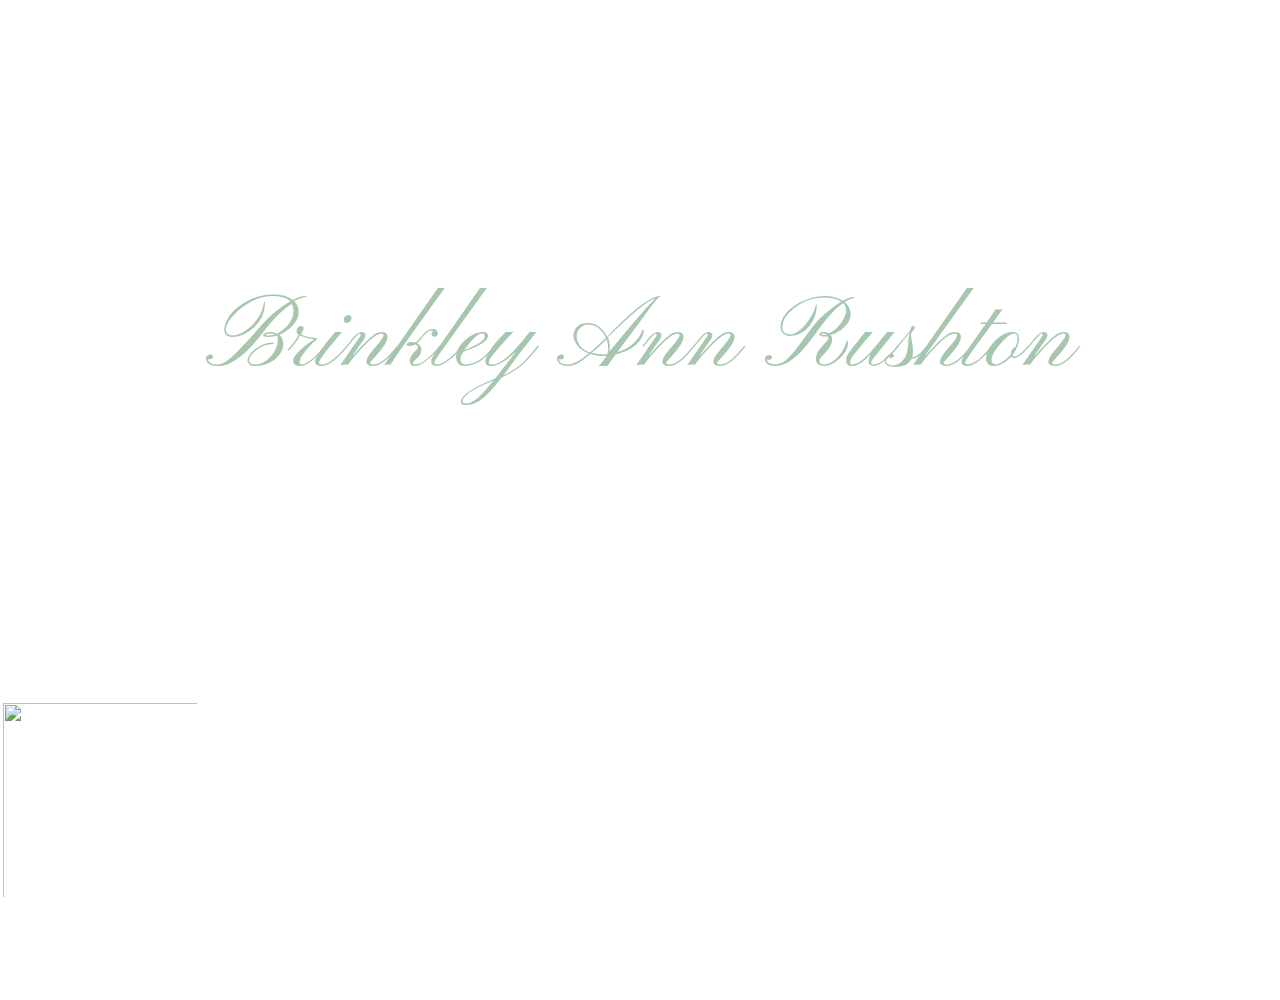
==== public/gallery-front-end/index.html @ 31ebd3ee "updated styles, broke out functionality into separate files, added iron-router" ====
<html>
    <head>
        <meta http-equiv="Content-Type" content="text/html" charset="UTF-8">
        <meta http-equiv="X-UA-Compatible" content="IE=edge,chrome=1">

        <title>Brinkley Ann Rushton</title>
        <meta name="description" content="Brinkley Ann Rushton">

        <meta name="HandheldFriendly" content="True">
        <meta name="MobileOptimized" content="320">
        <meta name="viewport" content="width=device-width, minimum-scale=1.0, maximum-scale=1.0" />

        <meta name="robots" content="index,follow,archive">
        <meta name="author" content="Mark D Rushton">

        <link rel="stylesheet" href="//netdna.bootstrapcdn.com/bootstrap/3.1.1/css/bootstrap.min.css">
        <link href='http://fonts.googleapis.com/css?family=Pinyon+Script|Coming+Soon' rel='stylesheet' type='text/css'>

        <link rel="stylesheet" href="screen.css"  type='text/css'>

    </head>
    <body class="home-template">

        <img id="bear-image" src="https://googledrive.com/host/0B18xxyTNHKYOdW1lMkxSeE9QT0U/bearpic.png"/>
        
        <div id="banner-container"><div id="banner-content">Brinkley Ann Rushton</div></div>

        <div id="image-container"></div>

        <script src="http://ajax.googleapis.com/ajax/libs/jquery/1.11.0/jquery.min.js"></script>

        <script src="http://netdna.bootstrapcdn.com/bootstrap/3.1.1/js/bootstrap.min.js"></script>

        <script src="main.js"></script>

        <script src="https://spreadsheets.google.com/feeds/cells/1PfuYiYxKhI2rOyxCTm-HrTfuctiYu4lNtxBX3qtGfzU/od6/public/values?alt=json-in-script&callback=brinx.retrieveImageList"></script>

    </body>
</html>
---- public/gallery-front-end/screen.css ----
html { font-size:62.5%; }

body {
    background: url('https://googledrive.com/host/0B18xxyTNHKYOdW1lMkxSeE9QT0U/greybg1.jpg');
    background-attachment:fixed;
}


.delayImageDiv {
    float:left;

}
img {
    background: rgba(255, 255, 255, 1.0);
    padding:3px;
}

.photo-row {
    opacity: 0;
    cursor: pointer;

}

div#image-container {
    height:100px;
}


.popover .popover-title {font-family: 'Pinyon Script', 'cursive'; font-size: 3rem; color:#A6C7AD; padding-top: 1.3rem; opacity: 0.8}
.popover .popover-content {font-family: 'Coming Soon', 'cursive'; font-size: 2rem; opacity: 0.6;}

 #banner-content { 
    top:38%; 
    text-align: center;
    left: 5rem;
    right:5rem;
    transform:translate(0,-50%); 
    -webkit-transform:translate(0,-50%); 
    position:absolute; 
    font-family: 'Pinyon Script', 'cursive';
    font-size: 10rem;
    color:#A6C7AD;

}
#banner-container { 
    width:100%; 
    height:100%;
    position:relative; 

} 

#bear-image {
    position: absolute;
    bottom:0px;
    height: 20rem;
    background: transparent;
}

@media screen and (max-width: 970px) {
  html { font-size:45%; }
}

@media screen and (max-width: 768px) {
  html { font-size:33%; }
  #banner-content { line-height: 11rem; }
  .popover .popover-title { font-size: 4rem;}
  .popover .popover-content { font-size: 3.5rem;}
}

@media screen and (max-width: 450px) {
  html { font-size:45%; }
}

@media screen and (max-width: 350px) {
  html { font-size:35%; }
}
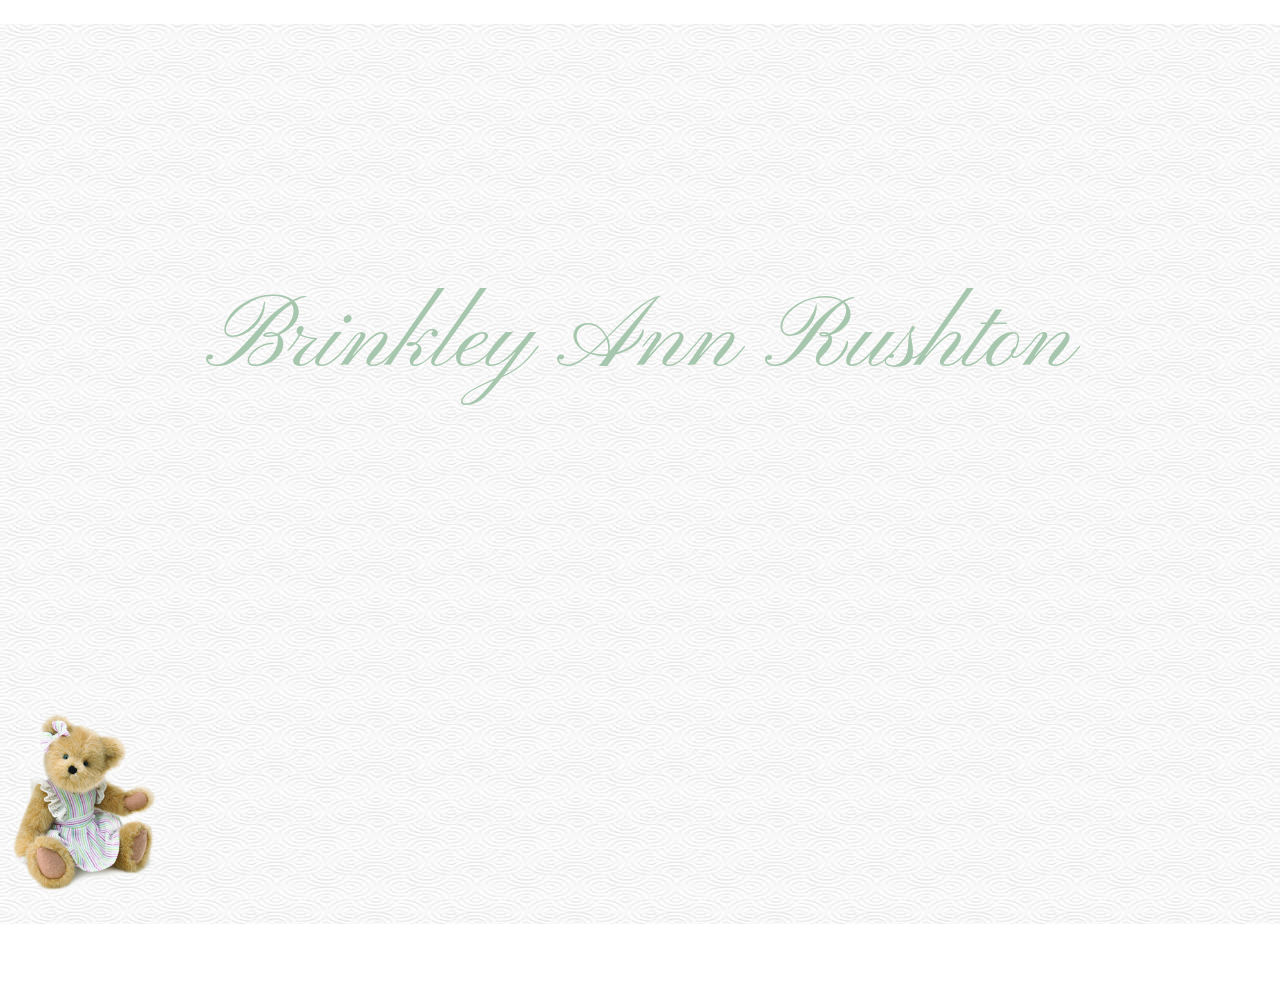
==== commit feb2837c: "updated front end in public folder" ====
--- a/public/gallery-front-end/index.html
+++ b/public/gallery-front-end/index.html
@@ -21,7 +21,9 @@
     </head>
     <body class="home-template">
 
-        <img id="bear-image" src="https://googledrive.com/host/0B18xxyTNHKYOdW1lMkxSeE9QT0U/bearpic.png"/>
+        <a id="bear-image" class="admin-access-image" href="//admin.brinkleyrushton.com">
+            <img src="bearpic.png" />
+        </a>
         
         <div id="banner-container"><div id="banner-content">Brinkley Ann Rushton</div></div>
 
@@ -33,7 +35,5 @@
 
         <script src="main.js"></script>
 
-        <script src="https://spreadsheets.google.com/feeds/cells/1PfuYiYxKhI2rOyxCTm-HrTfuctiYu4lNtxBX3qtGfzU/od6/public/values?alt=json-in-script&callback=brinx.retrieveImageList"></script>
-
     </body>
 </html>--- a/public/gallery-front-end/screen.css
+++ b/public/gallery-front-end/screen.css
@@ -2,7 +2,7 @@
 html { font-size:62.5%; }
 
 body {
-    background: url('https://googledrive.com/host/0B18xxyTNHKYOdW1lMkxSeE9QT0U/greybg1.jpg');
+    background: url('greybg1.jpg');
     background-attachment:fixed;
 }
 
@@ -47,12 +47,16 @@
     width:100%; 
     height:100%;
     position:relative; 
-
+ 
 } 
 
 #bear-image {
     position: absolute;
-    bottom:0px;
+    bottom: 0px;
+    height: 20rem;
+    z-index: 1;
+}
+#bear-image img {
     height: 20rem;
     background: transparent;
 }
@@ -74,4 +78,5 @@
 
 @media screen and (max-width: 350px) {
   html { font-size:35%; }
-}+}
+
